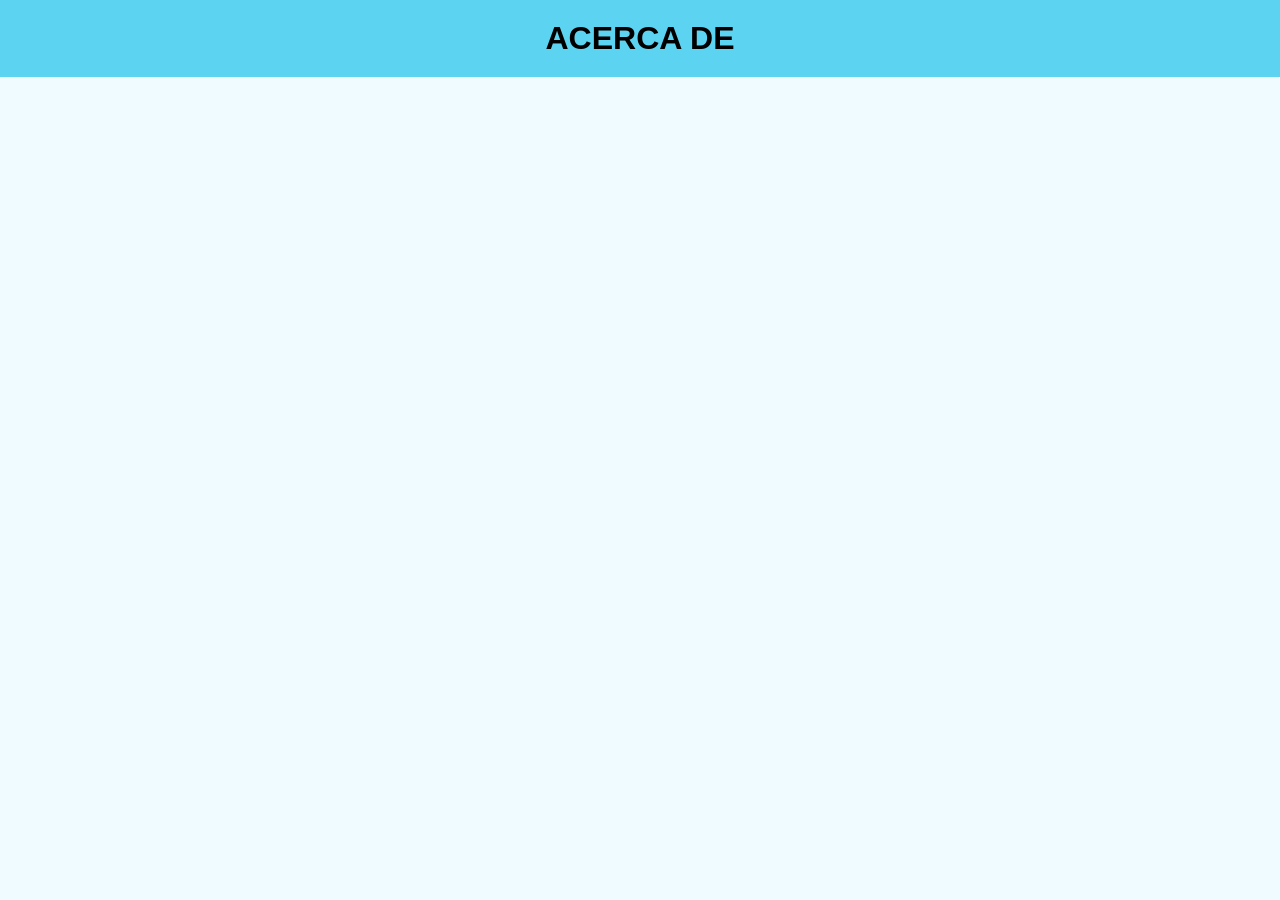
==== acercade.html @ c8b1af18 "Add files via upload" ====
<!DOCTYPE html>
<html lang="es">
<head>
    <meta charset="UTF-8">
    <meta name="viewport" content="width=device-width, initial-scale=1.0">
    <title>Arunaka</title>
    <link rel="stylesheet" href="styles.css">
    <link href="https://fonts.googleapis.com/css2?family=Material+Symbols+Outlined" rel="stylesheet" />


</head>
<body>
    
    
    <aside class="sidebar">
        <form class="sidebar__form">
            <input type="checkbox" checked id="open-menu">
            <label class="material-symbols-outlined" for="open-menu">menu</label>

        </form>

       

        <picture class="sidebar__picture">
            <source srcset="img/logo-small.png" media="(max-width:57.5rem)">
            <img src="img/logo1.png">

        </picture>
        

        
        <nav class="sidebar__nav">
            <ul>
                <li class="sidebar__item">
                    <span class="material-symbols-outlined">home</span>
                    <a href="paginaprin.html">Inicio</a>
                </li>
                                <li class="sidebar__item">
                    <span class="material-symbols-outlined">sort_by_alpha</span>
                    <a href="diccionario.html">Diccionario</a>
                </li">
                                <li class="sidebar__item">
                    <span class="material-symbols-outlined">history</span>
                    <a href="historial.html">Historial</a>
                </li>
                                <li class="sidebar__item">
                    <span class="material-symbols-outlined">info</span>
                    <a href="acercade.html">Acercad de</a>
                </li>
            </ul>
        </nav>
        <div class="sideabr__profile">
            <ul>
                <li class="sidebar__item">
                  <span class="material-symbols-outlined">logout</span>
                  <a href="#">Salir</a>
                </li>
            </ul>

            
         
    </aside>


    <h1>ACERCA DE</h1>
    

    

    </body>
</html>
---- styles.css ----
*{  
  box-sizing: border-box;
}

body,div,ul,li,a,h1,h2,h3,h4 {
  margin: 0;
  padding: 0;
}

label, .sidebar__nav{ 
  user-select: none;
}


body{
  --bg-color: color-mix(in srgb, #5bd3f1 10%, #fff);
  --sidebar-color: #5bd3f1 ;
  --dark-color:    #1d1a1a;
  --faq-color: #5bd3f1;
  background-color: var(--bg-color);
  font-family: sans-serif;
}

.title{
  background-color: var(--faq-color);
  max-width: clamp(300px, 50%, 900px);
  margin: auto;
}
a{
  display: block;
  padding: 25px 70px 25px 0px;
}
 

/* color de la barra de menu*/
.sidebar{
  background-color: var(--sidebar-color);
  position: fixed;
  height: 100dvh;
  width: clamp(220px, 20vw, 300px);
  font-size: clamp(1rem, 2.2vw, 3rem);
  display: flex;
  flex-direction: column;
  justify-content: space-between;
  padding: 30px 0 30px 6px;

}

.sidebar__nav{
  flex: 1;
  display: flex;
}

.sidebar__nav ul{
  display: flex;
  flex-direction: column;
  justify-content: center ;
  width: 100%;
}


.sidebar__item{
  list-style:none;
  display: flex;
  align-items: center;
  font-size: .9rem;
  padding: 6px;
  color: var(--dark-color);
  border-radius:36px 0 0 36px;
  position: relative;
}

.sidebar__item a{
  color: inherit;
  text-decoration: none;
}

.sidebar__item span{
  padding: 12px;
  font-size: 2rem;
}

.sidebar__item:hover {
  background-color: var(--bg-color);
  color: var(--sidebar-color);
}

.sidebar__item::before,
.sidebar__item::after{
  content:'';
  background-color: var(--bg-color);
  position: absolute;
  right: 0;
  width: 18px;
  height: 18px;
  background-color: transparent;
}

.sidebar__item:hover::before{
  top: -18px;
  border-bottom-right-radius:25px ;
  box-shadow: 4px 4px 0 4px var(--bg-color);
}

.sidebar__item:hover::after{
  bottom: -18px;
  border-top-right-radius:25px ;
  box-shadow: 4px -4px 0 4px var(--bg-color);
}

/*logo de la app*/

.sidebar__picture img{
margin-left: 0px;
position: relative;
z-index: 10;
}

.sidebar__picture img{
width: clamp(4rem, 110%, 20rem);
margin: auto;
}


input[type="checkbox"]{
  display: none;
  
}

.sidebar__form {
  position: absolute;
  z-index: 20;
  right: -1rem;
  top: .5rem;
}

.menu{
  display: none;
}

.sidebar label{
  position: relative;
  color: var(--sidebar-color);
  background-color: var(--bg-color);
  font-size: 2rem;
  border-radius: 50%;
  padding: .4rem;
  user-select: none;
  
}



input[type="checkbox"]:checked ~ label {
  color: var(--bg-color);
  background-color: var(--sidebar-color);
}

input[type="checkbox"]:checked ~ label::after,
input[type="checkbox"]:checked ~ label::before {
  display: none;}

.sidebar:has(input[type="checkbox"]:checked){

 width: 0;
 padding: 30px 0;
 overflow: visible;
}



.sidebar:has(input[type="checkbox"]:checked) .sidebar__nav,
.sidebar:has(input[type="checkbox"]:checked) .sidebar__picture img{
  display: none;
}

.sidebar:has(input[type="checkbox"]:checked) .sidebar__form{
  right: -40px;
}

.sidebar:has(input[type="checkbox"]:checked) picture{
 width: fit-content;
 margin-left: .75rem ;
}

.sidebar:has(input[type="checkbox"]:checked) :is(.sidebar__item a, .sidebar__item span){
  display: none;
}

h1,p{
  text-align: center;
  background-color: #5bd3f1;
  width: 100%;
  margin: 0;

}

h1{
 padding: 20px;
}
/*Estilo del buscador(DICCIONARIO)*/
form{
  padding: 20px 100px;
}
input{
width: 100%;
box-sizing: border-box;

}
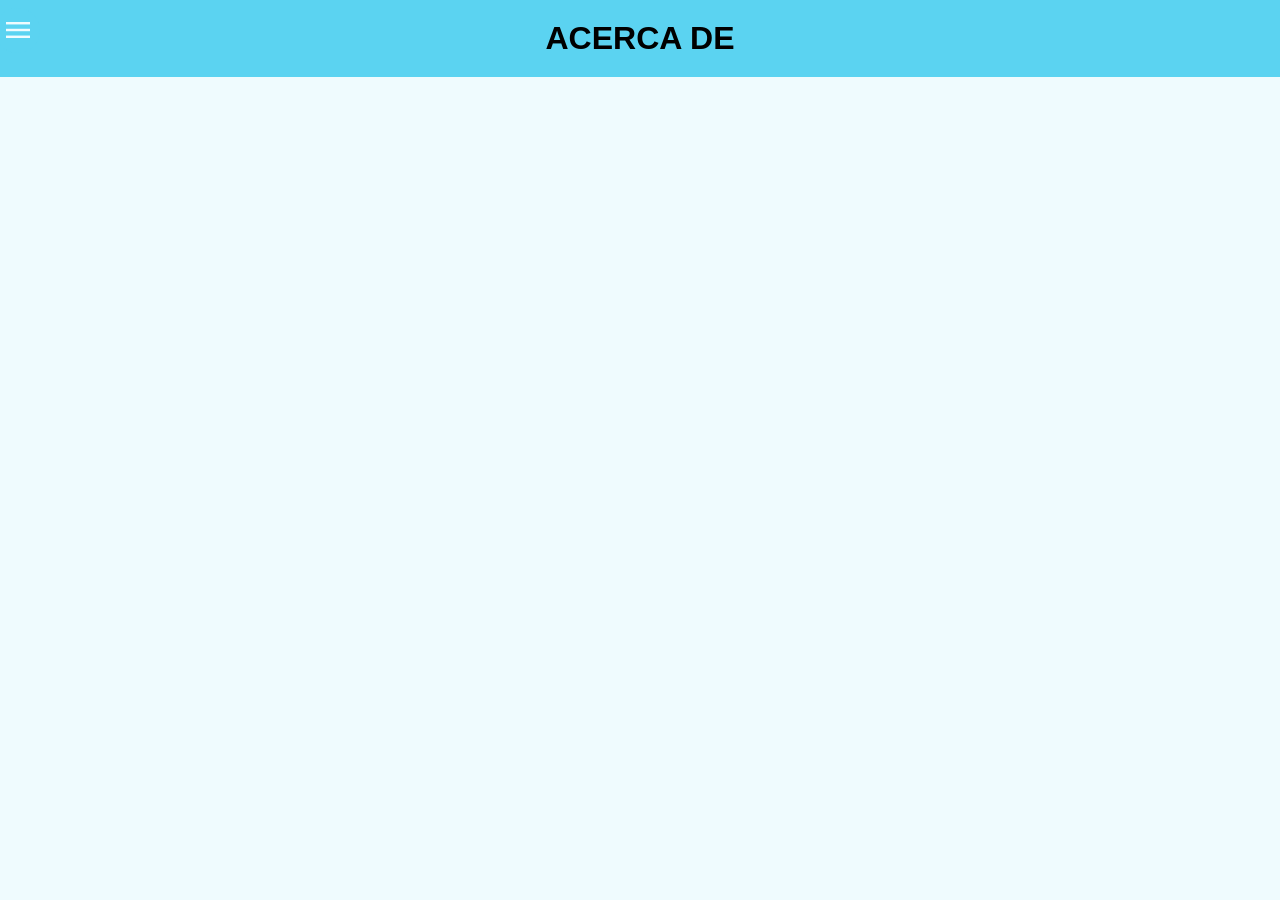
==== commit 1f985319: "Update acercade.html" ====
--- a/acercade.html
+++ b/acercade.html
@@ -33,7 +33,7 @@
             <ul>
                 <li class="sidebar__item">
                     <span class="material-symbols-outlined">home</span>
-                    <a href="paginaprin.html">Inicio</a>
+                    <a href="index.html">Inicio</a>
                 </li>
                                 <li class="sidebar__item">
                     <span class="material-symbols-outlined">sort_by_alpha</span>
@@ -68,4 +68,4 @@
     
 
     </body>
-</html>+</html>
--- a/styles.css
+++ b/styles.css
@@ -158,7 +158,7 @@
 
 input[type="checkbox"]:checked ~ label::after,
 input[type="checkbox"]:checked ~ label::before {
-  display: none;}
+  display: none ;}
 
 .sidebar:has(input[type="checkbox"]:checked){
 
@@ -199,11 +199,12 @@
  padding: 20px;
 }
 /*Estilo del buscador(DICCIONARIO)*/
-form{
-  padding: 20px 100px;
-}
-input{
+
+.sreachbar{
+  padding: 20px;
+} 
+.barra{
 width: 100%;
 box-sizing: border-box;
-
-}
+}
+
